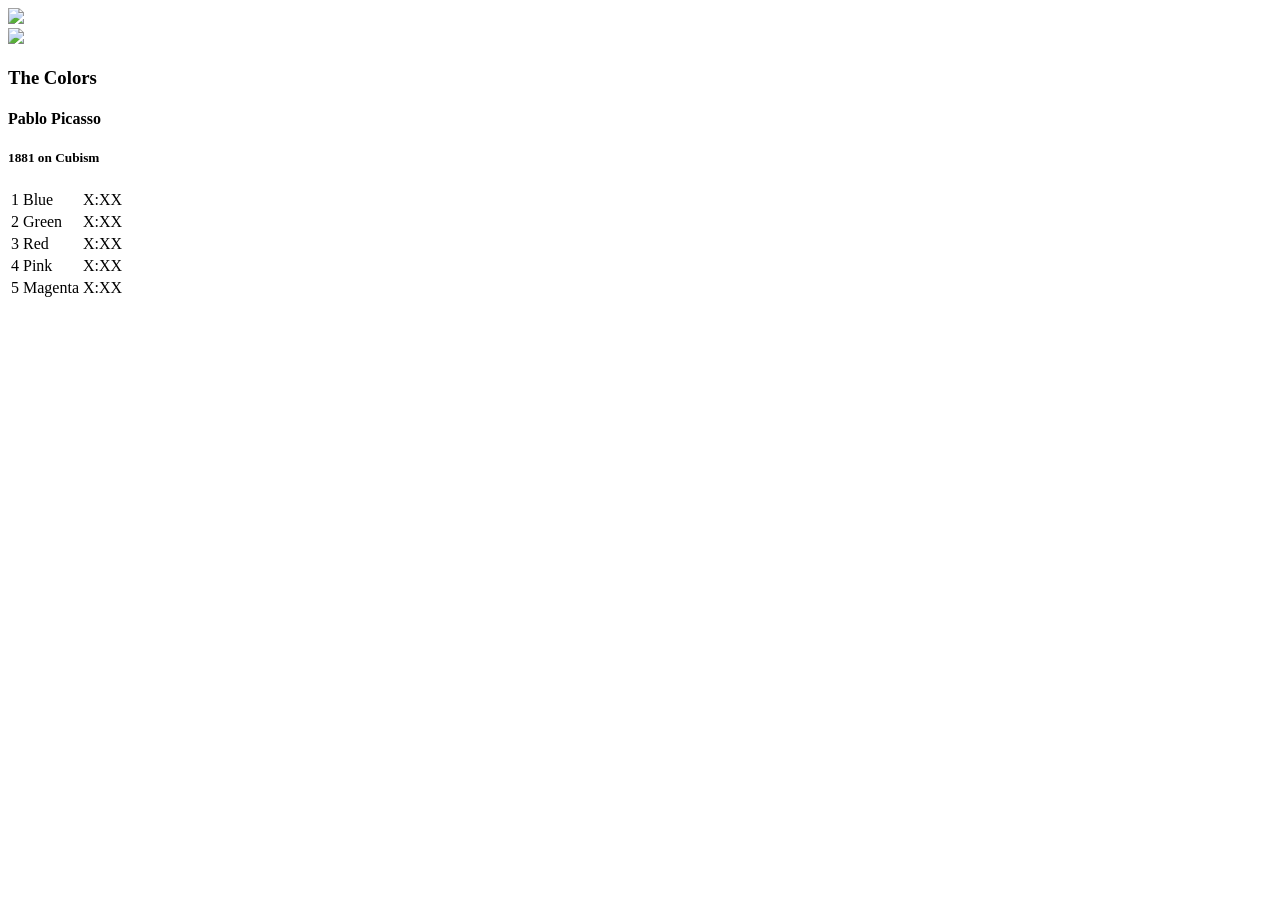
==== public/album.html @ 1bcee3a3 "Added and styled album view." ====
<!DOCTYPE html>
 <html>
   <head>
     <title>Bloc Jams</title>
     <link rel="stylesheet" type="text/css" href="http://yui.yahooapis.com/3.17.1/build/cssreset/cssreset-min.css">
     <link href='http://fonts.googleapis.com/css?family=Open+Sans:400,800,600,700,300' rel='stylesheet' type='text/css'>
     <link rel="stylesheet" type="text/css" href="/stylesheets/app.css">
   </head>
   <body>
     <div class='nav-bar'> <!-- Nav Bar -->
       <img src="/images/blocjams.png">
     </div>
  <div class='album-container'>
       <div class='album-header-container'> <!-- Album Header -->
         <div> <!-- Album Image -->
           <img src="/images/album-placeholder.png" />
         </div>
 
         <div class='album-information'> <!-- Album Information -->
           <h3> The Colors </h3>
           <h4> Pablo Picasso </h4>
           <h5> 1881 on Cubism </h5>
         </div>
       </div>
     <div> <!-- Song table -->
         <table class='album-song-listing'>
           <tr>
             <td> 1 </td>
             <td> Blue </td>
             <td> X:XX </td>
           </tr>
           <tr>
             <td> 2 </td>
             <td> Green </td>
             <td> X:XX </td>
           </tr>
           <tr>
             <td> 3 </td>
             <td> Red </td>
             <td> X:XX </td>
           </tr>
           <tr>
             <td> 4 </td>
             <td> Pink </td>
             <td> X:XX </td>
           </tr>
           <tr>
             <td> 5 </td>
             <td> Magenta </td>
             <td> X:XX </td>
           </tr>
         </table>
       </div>
     </div>
   </body>
 </html>
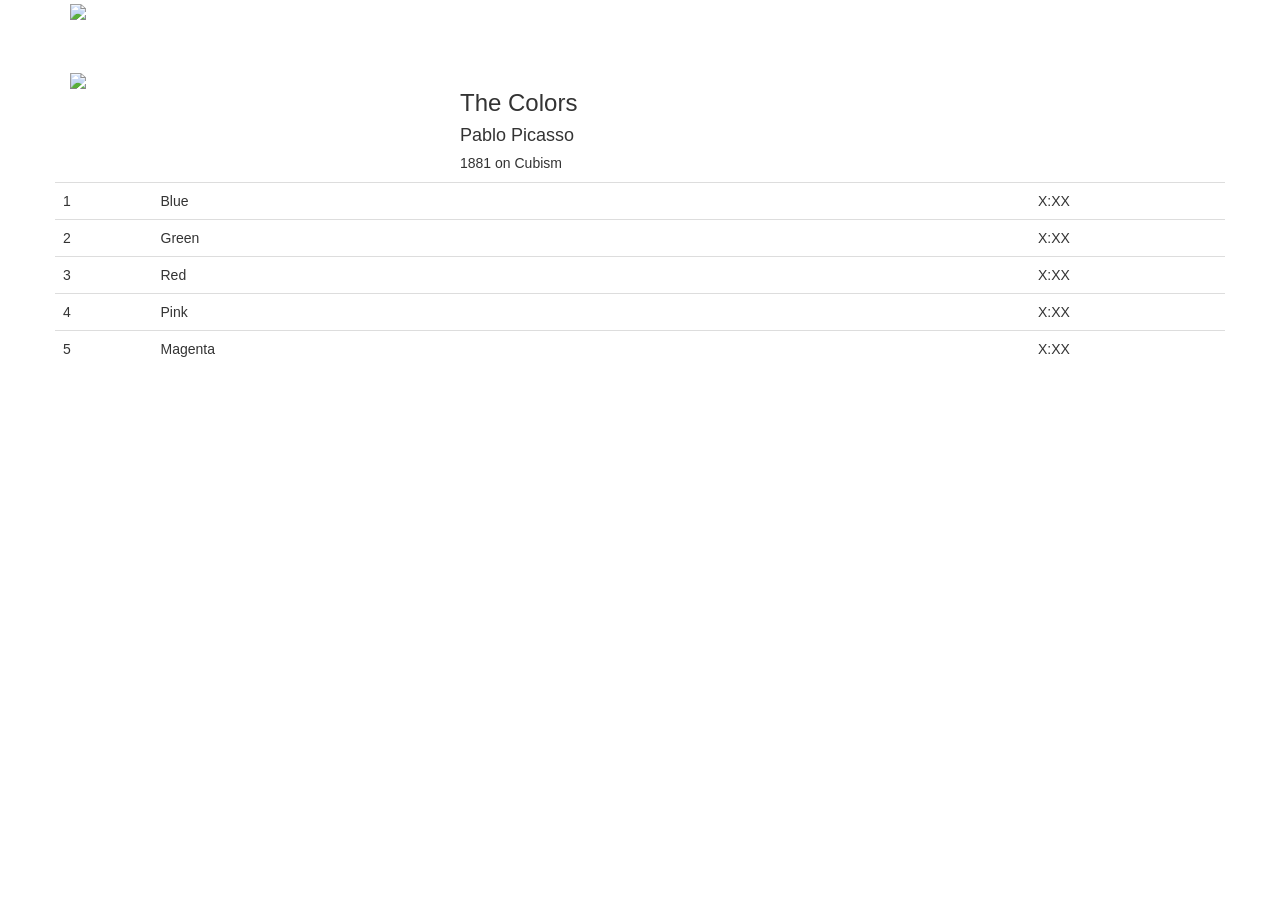
==== commit 1fe881ca: "Added bootstrap for grid and styles" ====
--- a/public/album.html
+++ b/public/album.html
@@ -4,50 +4,57 @@
      <title>Bloc Jams</title>
      <link rel="stylesheet" type="text/css" href="http://yui.yahooapis.com/3.17.1/build/cssreset/cssreset-min.css">
      <link href='http://fonts.googleapis.com/css?family=Open+Sans:400,800,600,700,300' rel='stylesheet' type='text/css'>
+     <link rel="stylesheet" href="//netdna.bootstrapcdn.com/bootstrap/3.1.1/css/bootstrap.min.css">
      <link rel="stylesheet" type="text/css" href="/stylesheets/app.css">
    </head>
    <body>
-     <div class='nav-bar'> <!-- Nav Bar -->
-       <img src="/images/blocjams.png">
-     </div>
-  <div class='album-container'>
-       <div class='album-header-container'> <!-- Album Header -->
-         <div> <!-- Album Image -->
+     <nav class='player-header-nav navbar'>
+       <div class='container'>
+         <div class='navbar-header'> <!-- Nav Bar -->
+           <a class='logo navbar-left'>
+             <img src="/images/blocjams.png">
+           </a>
+         </div>
+       </div>
+     </nav>
+       <div class='album-container container'>
+       <div class='album-header-container row'> <!-- Album Header -->
+         <div class='col-md-3'> <!-- Album Image -->
            <img src="/images/album-placeholder.png" />
          </div>
  
-         <div class='album-information'> <!-- Album Information -->
+         <div class='album-header-information col-md-8 col-md-push-1'> <!-- Album Information -->
            <h3> The Colors </h3>
            <h4> Pablo Picasso </h4>
            <h5> 1881 on Cubism </h5>
          </div>
        </div>
-     <div> <!-- Song table -->
-         <table class='album-song-listing'>
+      <div class='row'> <!-- Song table -->
+         <table class='album-song-listing table'>
            <tr>
-             <td> 1 </td>
-             <td> Blue </td>
-             <td> X:XX </td>
+             <td class='col-md-1'> 1 </td>
+             <td class='col-md-9'> Blue </td>
+             <td class='col-md-2'> X:XX </td>
            </tr>
            <tr>
-             <td> 2 </td>
-             <td> Green </td>
-             <td> X:XX </td>
+             <td class='col-md-1'> 2 </td>
+             <td class='col-md-9'> Green </td>
+             <td class='col-md-2'> X:XX </td>
            </tr>
            <tr>
-             <td> 3 </td>
-             <td> Red </td>
-             <td> X:XX </td>
+             <td class='col-md-1'> 3 </td>
+             <td class='col-md-9'> Red </td>
+             <td class='col-md-2'> X:XX </td>
            </tr>
            <tr>
-             <td> 4 </td>
-             <td> Pink </td>
-             <td> X:XX </td>
+             <td class='col-md-1'> 4 </td>
+             <td class='col-md-9'> Pink </td>
+             <td class='col-md-2'> X:XX </td>
            </tr>
            <tr>
-             <td> 5 </td>
-             <td> Magenta </td>
-             <td> X:XX </td>
+             <td class='col-md-1'> 5 </td>
+             <td class='col-md-9'> Magenta </td>
+             <td class='col-md-2'> X:XX </td>
            </tr>
          </table>
        </div>
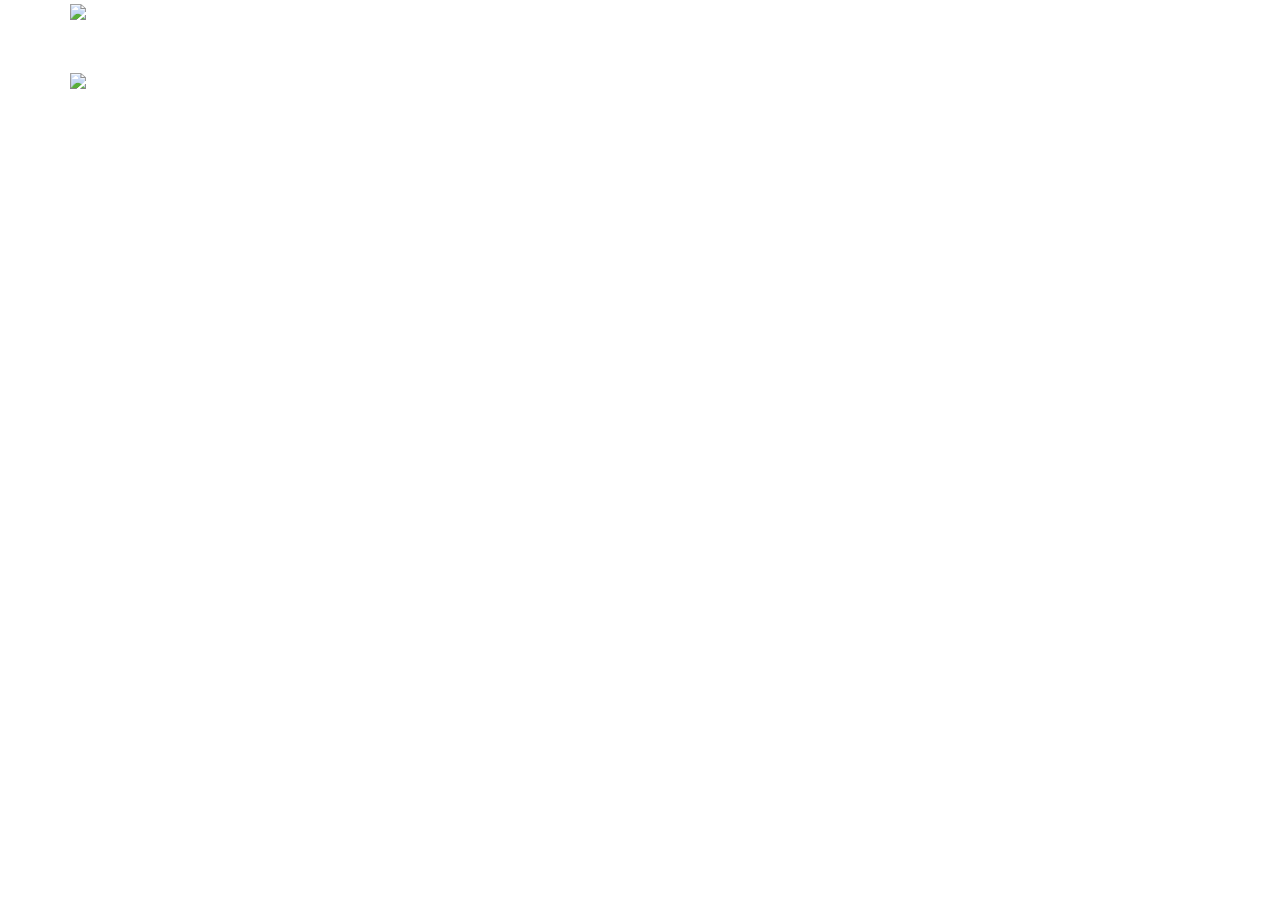
==== commit 0ac3220e: "Used jQuery to populate the album view." ====
--- a/public/album.html
+++ b/public/album.html
@@ -6,6 +6,11 @@
      <link href='http://fonts.googleapis.com/css?family=Open+Sans:400,800,600,700,300' rel='stylesheet' type='text/css'>
      <link rel="stylesheet" href="//netdna.bootstrapcdn.com/bootstrap/3.1.1/css/bootstrap.min.css">
      <link rel="stylesheet" type="text/css" href="/stylesheets/app.css">
+     <script src='//cdnjs.cloudflare.com/ajax/libs/jquery/2.1.1/jquery.min.js'></script>
+     <script src='/javascripts/app.js'></script>
+     <script>
+       require('scripts/app');
+     </script>
    </head>
    <body>
      <nav class='player-header-nav navbar'>
@@ -22,40 +27,14 @@
          <div class='col-md-3'> <!-- Album Image -->
            <img src="/images/album-placeholder.png" />
          </div>
- 
          <div class='album-header-information col-md-8 col-md-push-1'> <!-- Album Information -->
-           <h3> The Colors </h3>
-           <h4> Pablo Picasso </h4>
-           <h5> 1881 on Cubism </h5>
+           <h3 class='album-title'> </h3>
+           <h4 class='album-artist'> </h4>
+           <h5 class='album-meta-info'> </h5>
          </div>
        </div>
       <div class='row'> <!-- Song table -->
          <table class='album-song-listing table'>
-           <tr>
-             <td class='col-md-1'> 1 </td>
-             <td class='col-md-9'> Blue </td>
-             <td class='col-md-2'> X:XX </td>
-           </tr>
-           <tr>
-             <td class='col-md-1'> 2 </td>
-             <td class='col-md-9'> Green </td>
-             <td class='col-md-2'> X:XX </td>
-           </tr>
-           <tr>
-             <td class='col-md-1'> 3 </td>
-             <td class='col-md-9'> Red </td>
-             <td class='col-md-2'> X:XX </td>
-           </tr>
-           <tr>
-             <td class='col-md-1'> 4 </td>
-             <td class='col-md-9'> Pink </td>
-             <td class='col-md-2'> X:XX </td>
-           </tr>
-           <tr>
-             <td class='col-md-1'> 5 </td>
-             <td class='col-md-9'> Magenta </td>
-             <td class='col-md-2'> X:XX </td>
-           </tr>
          </table>
        </div>
      </div>
